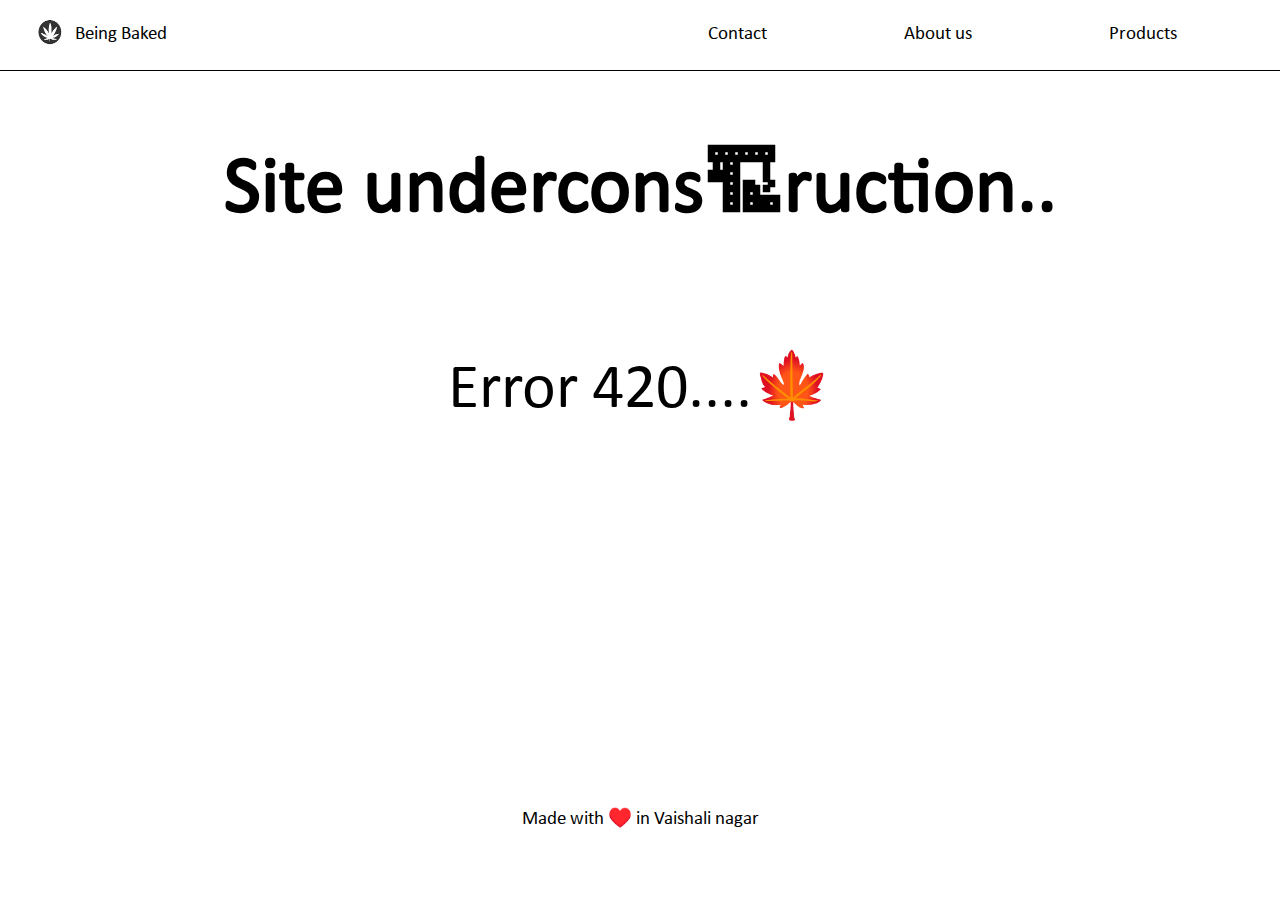
==== index.html @ 74f2d847 "1st commit" ====
<!DOCTYPE html>
<html lang="en" dir="ltr">
  <head>
    <meta charset="utf-8" />
    <title>Tyres Inc</title>
    <link rel="stylesheet" href="./reset.css" />
    <link rel="stylesheet" href="./style.css" />
    
    <script
      src="https://code.jquery.com/jquery-3.5.1.min.js"
      integrity="sha256-9/aliU8dGd2tb6OSsuzixeV4y/faTqgFtohetphbbj0="
      crossorigin="anonymous"
    ></script>
  </head>
  <body>
    <nav>
      <div class="logo">
        <a href="./index.html"> <img src="./resources/download.png" alt=""/></a>
        <p>Being Baked</p>
      </div>

      <ul>
        <li><a href="./contact.html">Contact</a></li>
        <li><a href="./about.html">About us</a></li>
        <li><a href="./products.html">Products</a></li>
      </ul>
    </nav>
    <div class="container">
      <h1>Site undercons🏗ruction..</h1>
      <h2>Error 420....🍁</h2>
    </div>
    <footer><p>Made with ♥️ in Vaishali nagar</p></footer>
    <script type="text/javascript" src="./index.js"></script>
  </body>
</html>
---- style.css ----
@font-face {
  font-family: "Calibri";
  src: url("./resources/calibri font sv/Calibri Regular.ttf") format("truetype");
}



* {
  box-sizing: border-box;
  font-family: "Calibri" !important;
}

.bg {
  background-color: #e0e0e0;
  height: calc(95vh);
}

.shadow {
  -webkit-box-shadow: 0 4px 6px -6px black;
  -moz-box-shadow: 0 4px 6px -6px black;
  box-shadow: 0 4px 6px -6px black;
}

nav {
  display: flex;
  justify-content: space-between;
  align-items: center;
  padding: 35px;
  height: 5px;
  width: 100%;
border-bottom:1px solid black;
font-size: 1.2em;
}

.logo{
  display: flex;
  align-items: center;
width: 20%;
}

.logo img{
  height: 30px;
  width: 30px;
  margin-right: 10px;
}
nav ul{
  display: flex;
  justify-content: space-around;
    width: 50%;
}
a{
  color: black;
  text-decoration: none;
}

.container{
  height:80vh;
  display: flex;
  flex-direction: column;

  align-items: center;
}
.container h1{
  font-weight: bold;
  font-size: 5em;
  margin-top: 1em;

}
.container h2{
  font-size: 4em;
    margin-top: 2em;
}

.container h3{
  font-size: 2em;
    margin-top: 2em;
}

span{
  text-decoration: underline;
}

footer{
  display: flex;
  align-items:baseline;
  justify-content: center;
  width: 100%;
  font-size: 1.2em;
}
footer p{
  width: 100%;
padding: 1em;
text-align: center;


}
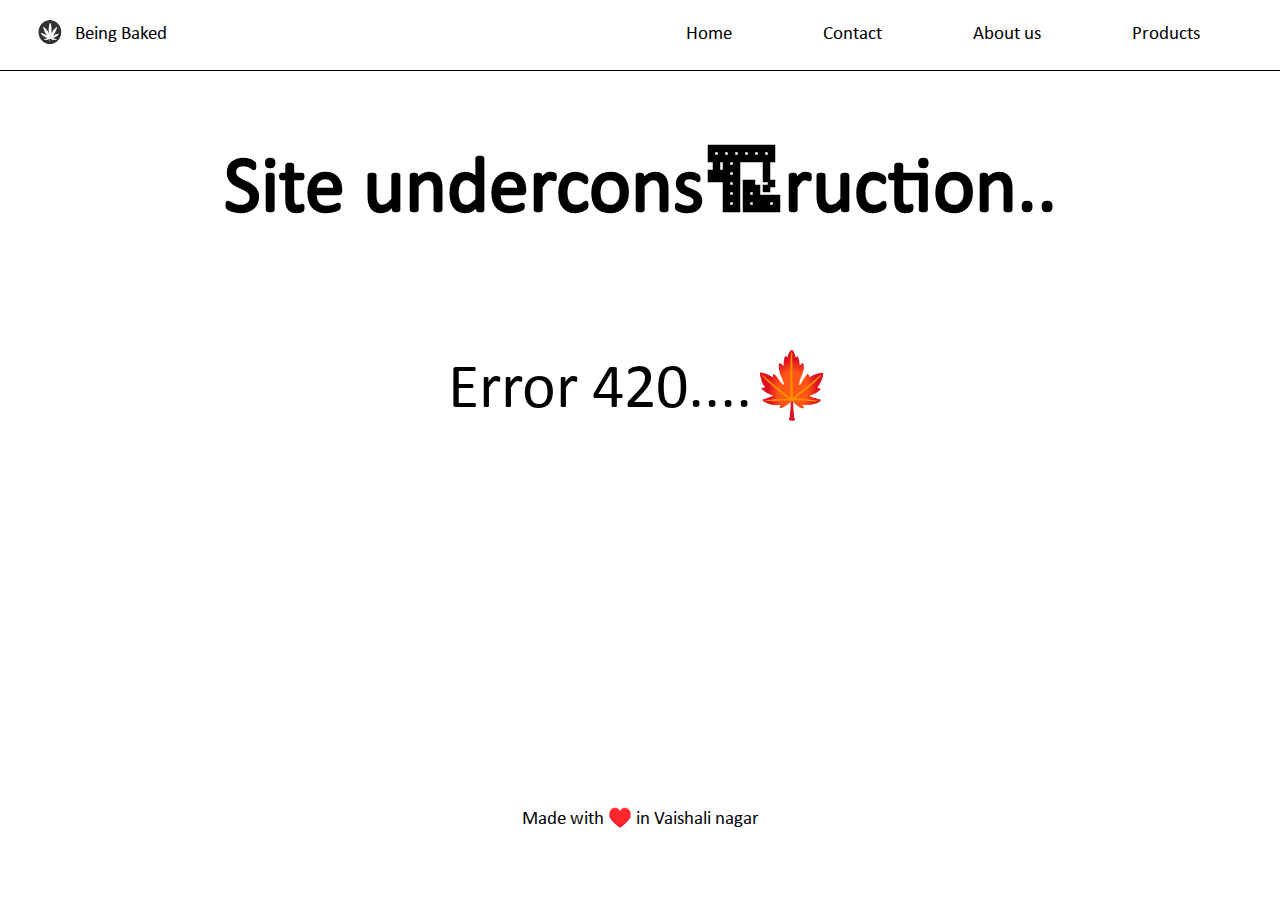
==== commit 7eaaea26: "2st commit" ====
--- a/index.html
+++ b/index.html
@@ -5,7 +5,7 @@
     <title>Tyres Inc</title>
     <link rel="stylesheet" href="./reset.css" />
     <link rel="stylesheet" href="./style.css" />
-    
+
     <script
       src="https://code.jquery.com/jquery-3.5.1.min.js"
       integrity="sha256-9/aliU8dGd2tb6OSsuzixeV4y/faTqgFtohetphbbj0="
@@ -13,6 +13,7 @@
     ></script>
   </head>
   <body>
+
     <nav>
       <div class="logo">
         <a href="./index.html"> <img src="./resources/download.png" alt=""/></a>
@@ -20,6 +21,7 @@
       </div>
 
       <ul>
+        <li><a href="./index.html">Home</a></li>
         <li><a href="./contact.html">Contact</a></li>
         <li><a href="./about.html">About us</a></li>
         <li><a href="./products.html">Products</a></li>
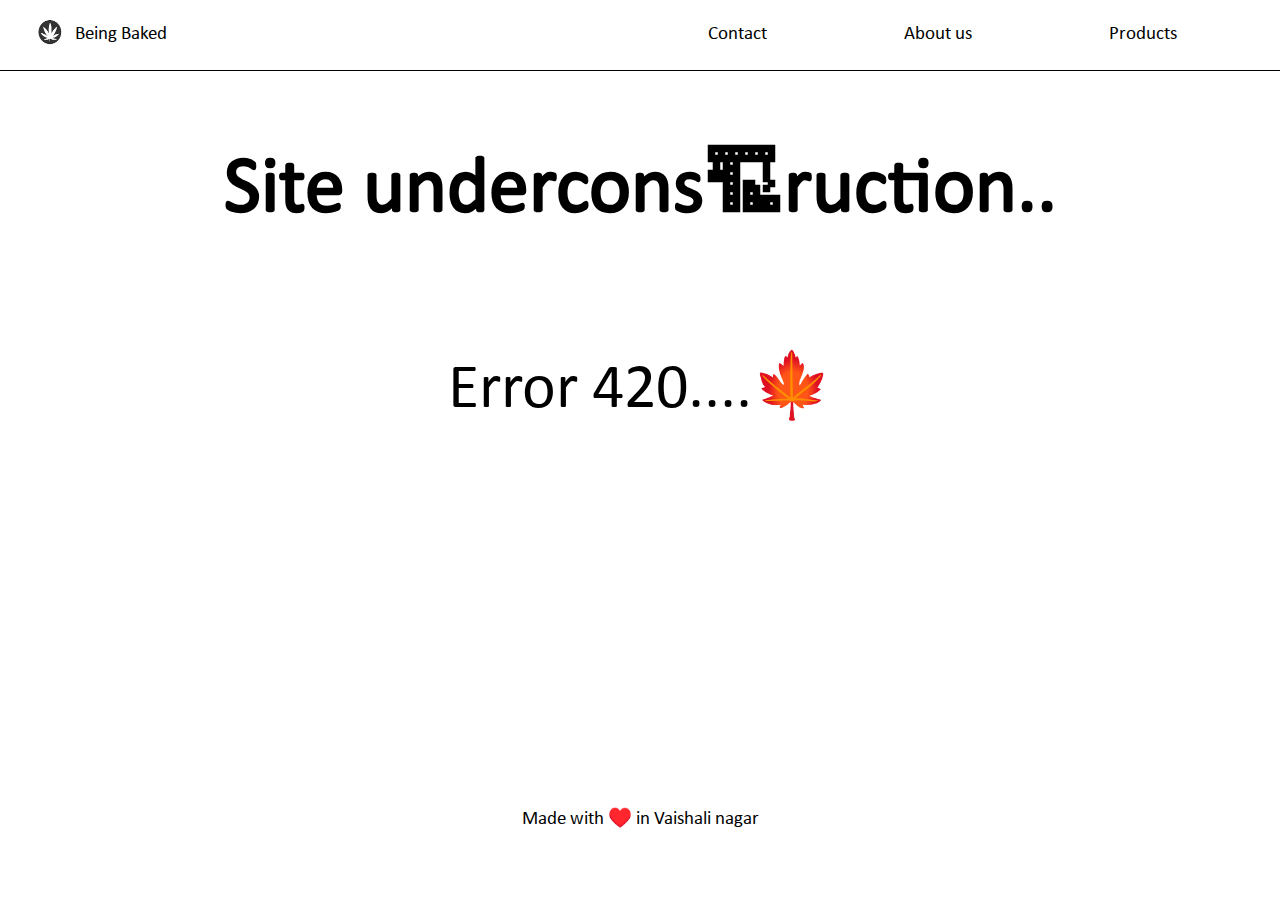
==== commit fb4e6d4e: "3rd commit" ====
--- a/index.html
+++ b/index.html
@@ -21,7 +21,6 @@
       </div>
 
       <ul>
-        <li><a href="./index.html">Home</a></li>
         <li><a href="./contact.html">Contact</a></li>
         <li><a href="./about.html">About us</a></li>
         <li><a href="./products.html">Products</a></li>
